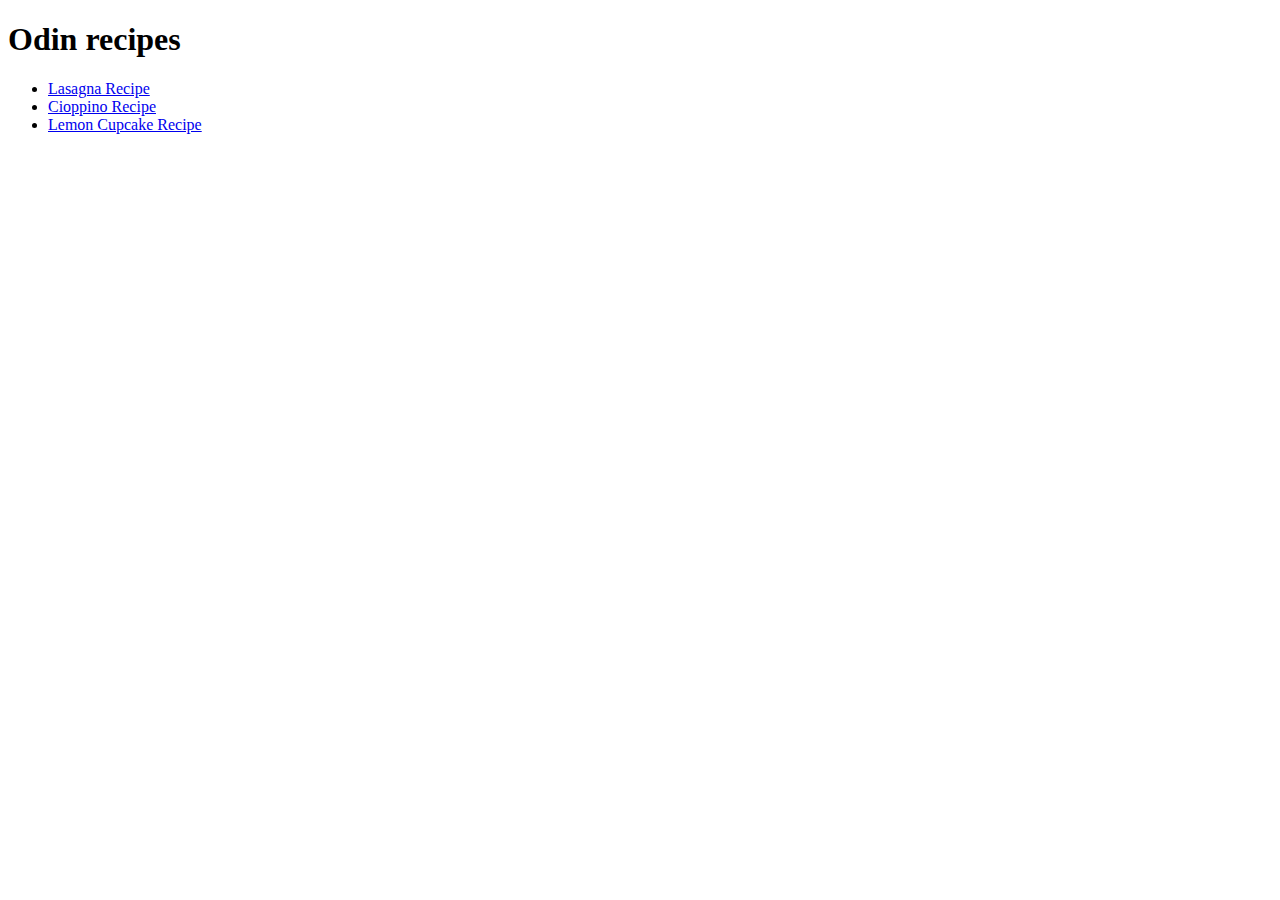
==== index.html @ 8f85957f "Add cioppino.html" ====
<!DOCTYPE html>
<html lang="en">
<head>
    <meta charset="UTF-8">
    <meta http-equiv="X-UA-Compatible" content="IE=edge">
    <meta name="viewport" content="width=device-width, initial-scale=1.0">
    <title>Document</title>
</head>
<body>
    <h1>Odin recipes</h1>
    <ul>
   <li> <a href="/recipes/lasagna.html">Lasagna Recipe</a> </li>
   <li> <a href="/recipes/cioppino.html">Cioppino Recipe</a> </li>
   <li> <a href="/recipes/lemoncupcake.html">Lemon Cupcake Recipe</a> </li>
    </ul>
</body>
</html>
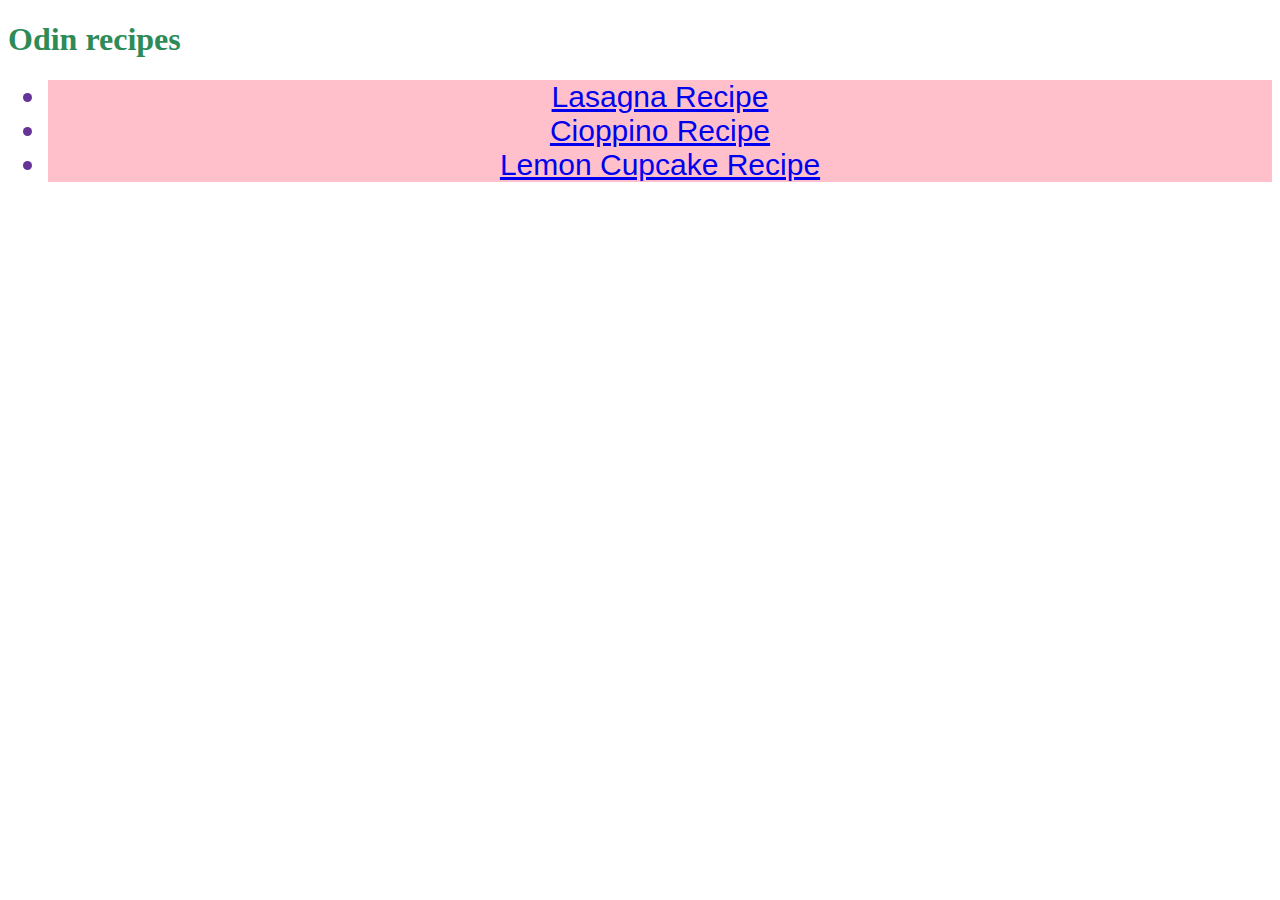
==== commit e629fc3b: "Adding css file to recipe page" ====
--- a/index.html
+++ b/index.html
@@ -5,13 +5,15 @@
     <meta http-equiv="X-UA-Compatible" content="IE=edge">
     <meta name="viewport" content="width=device-width, initial-scale=1.0">
     <title>Document</title>
+    <link rel="stylesheet" href="style.css">
 </head>
 <body>
-    <h1>Odin recipes</h1>
+
+    <h1 class="ih1">Odin recipes</h1>
     <ul>
-   <li> <a href="/recipes/lasagna.html">Lasagna Recipe</a> </li>
-   <li> <a href="/recipes/cioppino.html">Cioppino Recipe</a> </li>
-   <li> <a href="/recipes/lemoncupcake.html">Lemon Cupcake Recipe</a> </li>
+   <li class="indexli"> <a href="/recipes/lasagna.html">Lasagna Recipe</a> </li>
+   <li class="indexli"> <a href="/recipes/cioppino.html">Cioppino Recipe</a> </li>
+   <li class="indexli"> <a href="/recipes/lemoncupcake.html">Lemon Cupcake Recipe</a> </li>
     </ul>
 </body>
 </html>--- a/style.css
+++ b/style.css
@@ -0,0 +1,30 @@
+
+
+.ih1{
+color: seagreen;
+font-family: 'Times New Roman', Times, serif;
+}
+
+.cioppinopng{
+    height: 500;
+    width: 500;
+}
+
+.ch2{
+    color: brown;
+    background-color: crimson;
+}
+
+.indexli{
+    background-color: pink; 
+    color: rebeccapurple;
+text-align: center;
+font-size: 30px;
+text-decoration-color: black;
+font-family: 'Gill Sans', 'Gill Sans MT', Calibri, 'Trebuchet MS', sans-serif;
+
+}
+
+.cioppino-html{
+    color: aqua;
+}